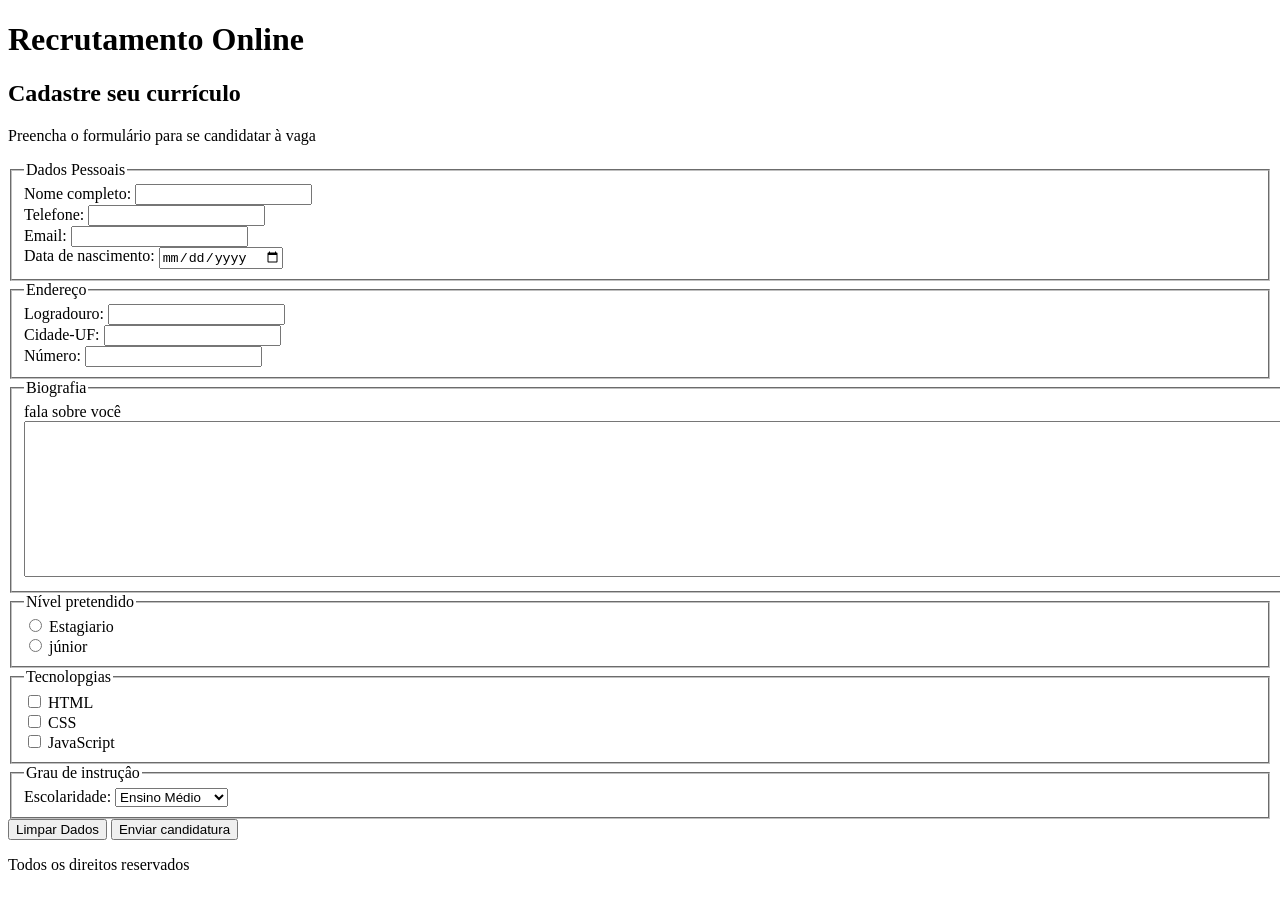
==== aula-3/index.html @ 0ba70311 "aula-3" ====
<!DOCTYPE html>
<html lang="pt-br">
<head>
    <meta name="viewport" content="width=device-width, initial-scale=1.0">
    <title>Recrutamento Online</title>
    <meta charset="UTF-8">
</head>
<body>
    <header>
        <h1>Recrutamento Online</h1>
    </header>
    <main>
        <section>
            <h2>Cadastre seu currículo</h2>
            <form action="#" method="get">
                
                  <p>  Preencha o formulário para se candidatar à vaga</p>
                 <fieldset>
                    <legend>Dados Pessoais </legend>
                    <div>
                        <label for="nome_id">Nome completo:</label>
                        <input id="nome_id" name="nome" type="text">
                    </div>
                    <div>
                        <label for="telefone_id">Telefone:</label>
                        <input id="telefone_id" name="telefone" type="tel">
                    </div>
                    <div>
                        <label for="email_id">Email:</label>
                        <input id="email_id" name="email" type="email">
                    </div>
                    <div>
                        <label for="data_nasc_id">Data de nascimento:</label>
                        <input id="data_nasc_id" name="data_nasc" type="date">
                    </div>
                 </fieldset>
                 <fieldset>
                    <legend>Endereço</legend>
                    <div>
                        <label for="logradouro_id">Logradouro:</label>
                        <input id="logradouro_id" name="Logradouro" type="text">
                    </div>
                    <div>
                        <label for="cidade_id">Cidade-UF:</label>
                        <input id="cidade_id" name="cidade" type="text">
                    </div>
                    <div>
                        <label for="numero_id">Número:</label>
                        <input id="numero_id" name="numero" type="number">
                    </div>
                 </fieldset>
                 <fieldset>
                    <legend>Biografia</legend>
                    <div>
                        <label for="resumo_id">fala sobre você</label>
                        <textarea id="resumo_id"
                                  name="resumo" 
                                  rows="10" 
                                  cols="250"></textarea>
                    </div>

                 </fieldset>
                 <fieldset>
                    <legend>Nível pretendido</legend>
                    <div>
                        <input id="estagiario_id"
                               name="nivel"
                               type="radio"
                               value="estagiario">
                        <label for="estagiario_id">Estagiario</label>       
                    </div>
                    <div>
                        <input id="junior_id"
                               name="nivel"
                               type="radio"
                               value="junior">
                        <label for="junior_id">júnior</label>
                    </div>
                 </fieldset>
                 <fieldset>
                    <legend>Tecnolopgias</legend>
                    <div>
                        <input id="tec_html_id"
                               name="tecnologia"
                               type="checkbox"
                               value="html">
                        <label for="tec_html_id">HTML</label>       
                    </div>
                    <div>
                         <input id="tec_css_id"
                               name="tecnologia"
                               type="checkbox"
                               value="css">
                        <label for="tec_css_id">CSS</label>  
                    </div>
                    <div>
                         <input id="tec_js_id"
                               name="tecnologia"
                               type="checkbox"
                               value="js">
                        <label for="tec_js_id">JavaScript</label>  
                    </div>
                 </fieldset>
                 <fieldset>
                    <legend>Grau de instruçâo</legend>
                    <div>
                        <label for="escolaridade_id">Escolaridade:</label>
                        <select id="escolaridade_id" name="escolaridade">
                            <option value="medio">Ensino Médio</option>
                            <option value="graduacao">Graduação</option>
                            <option value="pos">Pós-graduação</option>
                        </select>
                    </div>
                 </fieldset>
                 <div>
                    <button type="reset">Limpar Dados</button>
                    <button type="submit">Enviar candidatura</button>
                 </div>
            </form>
        </section>
    </main>
    <footer>
        <p>Todos os direitos reservados</p>
    </footer>
</body>
</html>
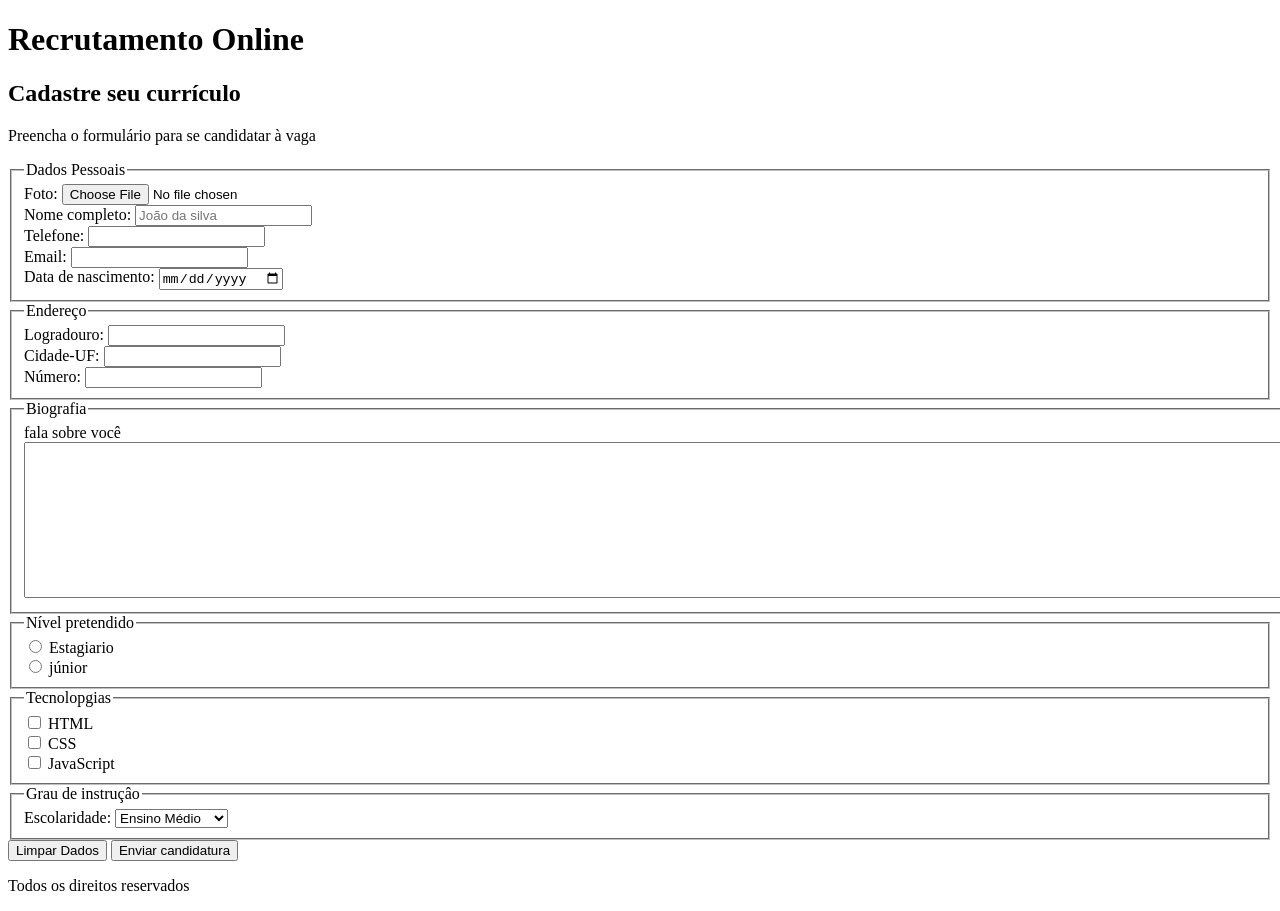
==== commit aaa51ff5: "aula-5" ====
--- a/aula-3/index.html
+++ b/aula-3/index.html
@@ -12,18 +12,23 @@
     <main>
         <section>
             <h2>Cadastre seu currículo</h2>
-            <form action="#" method="get">
+
+            <form action="https://postaman-echo.com/post" method="post" enctype="multipart/form-data">
                 
                   <p>  Preencha o formulário para se candidatar à vaga</p>
                  <fieldset>
                     <legend>Dados Pessoais </legend>
                     <div>
+                        <label for="foto_id">Foto:</label>
+                        <input id="foto_id" name="foto" type="file" accept="image/*">
+                    </div>
+                    <div>
                         <label for="nome_id">Nome completo:</label>
-                        <input id="nome_id" name="nome" type="text">
+                        <input id="nome_id" name="nome" type="text" placeholder="João da silva">
                     </div>
                     <div>
                         <label for="telefone_id">Telefone:</label>
-                        <input id="telefone_id" name="telefone" type="tel">
+                        <input id="telefone_id" name="telefone" type="tel" required>
                     </div>
                     <div>
                         <label for="email_id">Email:</label>
